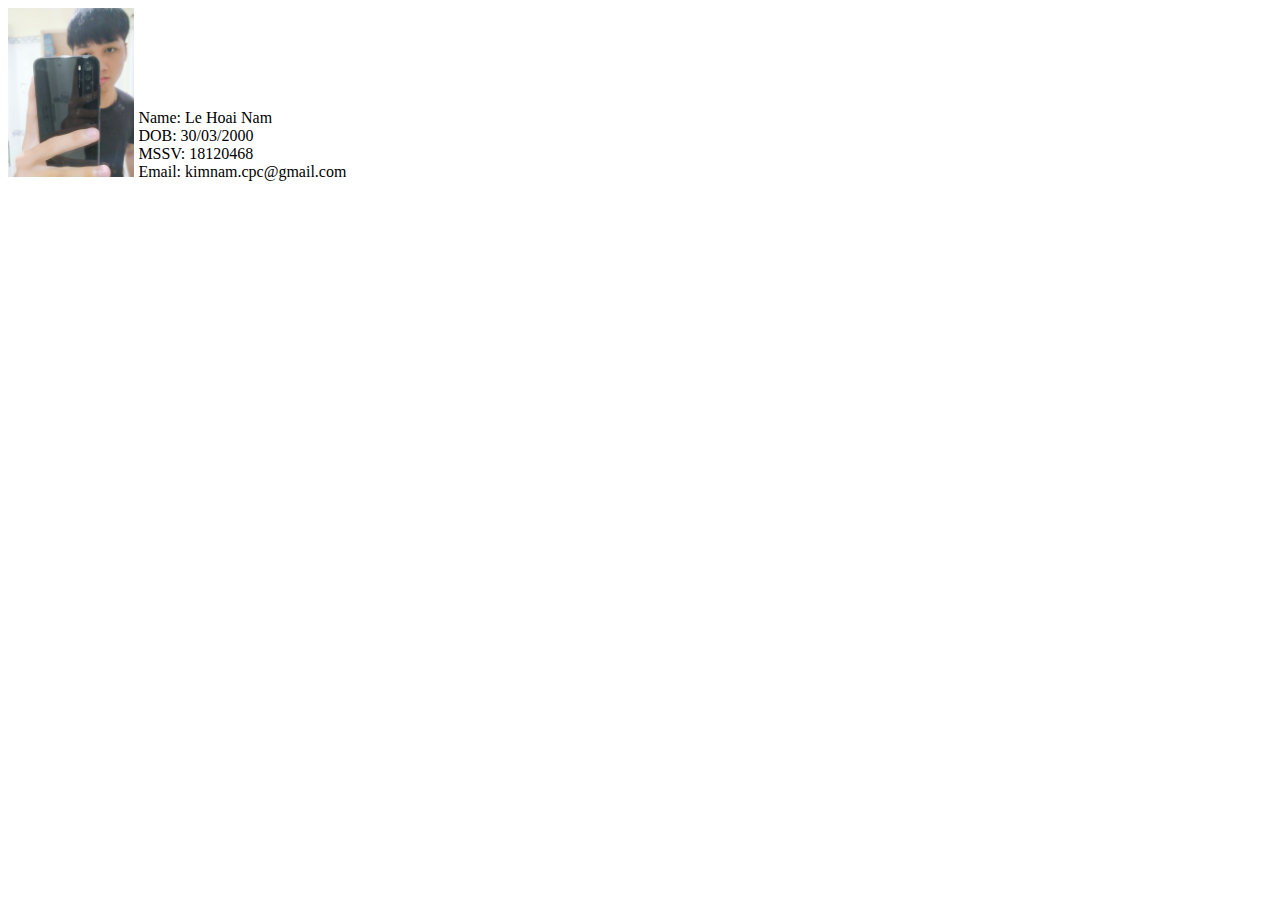
==== members/namlehoai.html @ ab459530 "Initial commit" ====
<!DOCTYPE html>
<html lang="en">
<head>
    <meta charset="UTF-8">
    <meta http-equiv="X-UA-Compatible" content="IE=edge">
    <meta name="viewport" content="width=device-width, initial-scale=1.0">
    <link rel="stylesheet" href="../styles.css">
    <title>Nam Le Hoai</title>
</head>
<body>
    <div class="wraper">
        <img class="member-image" src="../img/namlehoai.jpg" alt="nam le hoai">
        <div class="info">
            Name: Le Hoai Nam <br>
            DOB: 30/03/2000 <br>
            MSSV: 18120468 <br>
            Email: kimnam.cpc@gmail.com <br>
        </div>
    </div>

</body>
</html>
---- styles.css ----
.wrapper h1{
    font-family: 'Allura', cursive;
    font-size: 100px;
    margin-bottom: 60px;
    text-align: center;
}

.team{
    display:flex;
    text-align: center;
    width: auto;
    justify-content: center;

}

.member{
	width: 33.33%;
	float: left;
	padding-left: 0px;
}
.member h2{
    color: #81c644;
    font-size: 40px;
}

.member img{
    width: 50%;

}

.member-image{
    width: 10%;
    display: inline-flex ;

}

/* .info{
    margin-left: 200px;
    margin-bottom: 800px;
} */

.wrapper{
    display: flex;
}

.info{
    display: inline-block;

}
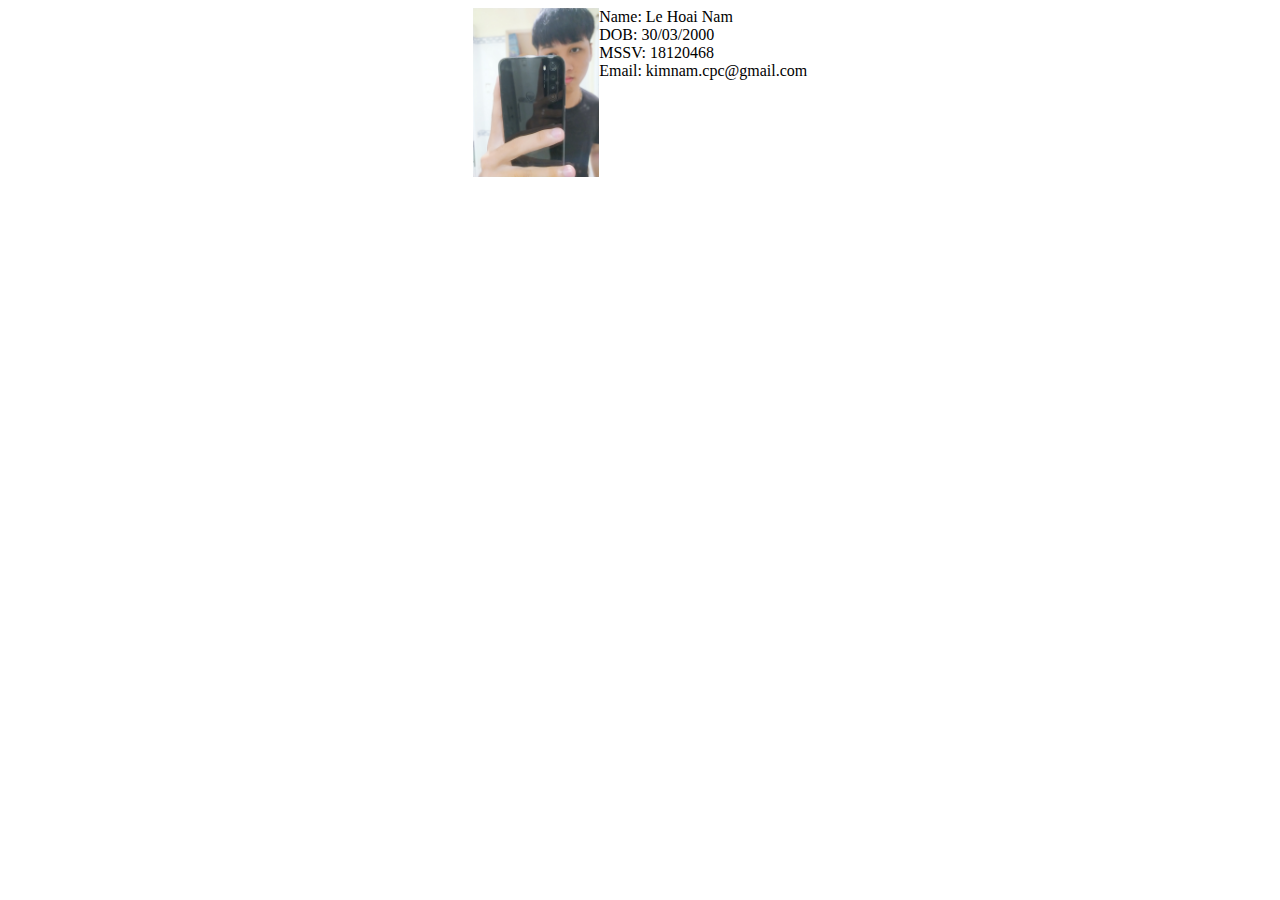
==== commit 4b51453c: "member info css" ====
--- a/members/namlehoai.html
+++ b/members/namlehoai.html
@@ -8,7 +8,7 @@
     <title>Nam Le Hoai</title>
 </head>
 <body>
-    <div class="wraper">
+    <div class="member-wrapper">
         <img class="member-image" src="../img/namlehoai.jpg" alt="nam le hoai">
         <div class="info">
             Name: Le Hoai Nam <br>
--- a/styles.css
+++ b/styles.css
@@ -39,9 +39,9 @@
     margin-bottom: 800px;
 } */
 
-.wrapper{
+.member-wrapper{
     display: flex;
-}
+    justify-content: center;}
 
 .info{
     display: inline-block;
